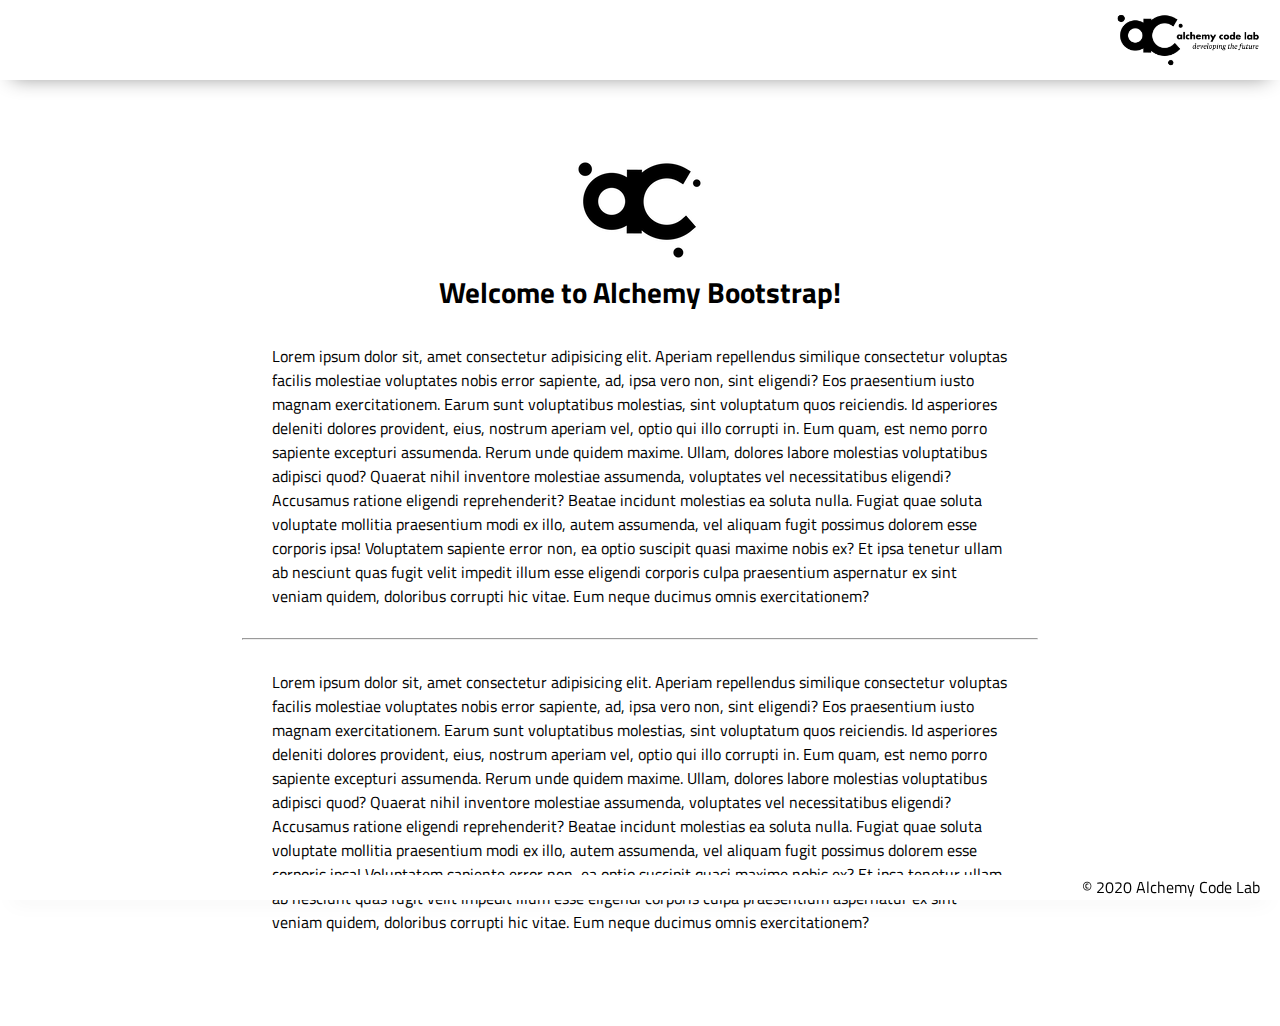
==== index.html @ 6aa0cfda "added bootstrap" ====
<!DOCTYPE html>
<html lang="en">

<head>
    <meta charset="UTF-8">
    <meta name="viewport" content="width=device-width, initial-scale=1.0">
    <meta http-equiv="X-UA-Compatible" content="ie=edge">
    <link href="https://fonts.googleapis.com/css2?family=Titillium+Web:wght@300&display=swap" rel="stylesheet">
    <link rel="stylesheet" href="styles/reset.css">
    <link rel="stylesheet" href="styles/style.css">
    <link rel="stylesheet" href="styles/home.css">
    <title>Document</title>
</head>

<body>
    <header>
        <div class="gutter-right logo">
            <img src="assets/big-logo.png"/>
        </div>
    </header>
    <main>
        <section class="main-section">
            <img class="main-logo" src="assets/alchemy-logo.png"/>
            <h2>
                Welcome to Alchemy Bootstrap!
            </h2>

            <content>
            <p>
                Lorem ipsum dolor sit, amet consectetur adipisicing elit. Aperiam repellendus similique consectetur voluptas facilis molestiae voluptates nobis error sapiente, ad, ipsa vero non, sint eligendi? Eos praesentium iusto magnam exercitationem.
                Earum sunt voluptatibus molestias, sint voluptatum quos reiciendis. Id asperiores deleniti dolores provident, eius, nostrum aperiam vel, optio qui illo corrupti in. Eum quam, est nemo porro sapiente excepturi assumenda.
                Rerum unde quidem maxime. Ullam, dolores labore molestias voluptatibus adipisci quod? Quaerat nihil inventore molestiae assumenda, voluptates vel necessitatibus eligendi? Accusamus ratione eligendi reprehenderit? Beatae incidunt molestias ea soluta nulla.
                Fugiat quae soluta voluptate mollitia praesentium modi ex illo, autem assumenda, vel aliquam fugit possimus dolorem esse corporis ipsa! Voluptatem sapiente error non, ea optio suscipit quasi maxime nobis ex?
                Et ipsa tenetur ullam ab nesciunt quas fugit velit impedit illum esse eligendi corporis culpa praesentium aspernatur ex sint veniam quidem, doloribus corrupti hic vitae. Eum neque ducimus omnis exercitationem?
            </p>
            <hr />
            <p>
                Lorem ipsum dolor sit, amet consectetur adipisicing elit. Aperiam repellendus similique consectetur voluptas facilis molestiae voluptates nobis error sapiente, ad, ipsa vero non, sint eligendi? Eos praesentium iusto magnam exercitationem.
                Earum sunt voluptatibus molestias, sint voluptatum quos reiciendis. Id asperiores deleniti dolores provident, eius, nostrum aperiam vel, optio qui illo corrupti in. Eum quam, est nemo porro sapiente excepturi assumenda.
                Rerum unde quidem maxime. Ullam, dolores labore molestias voluptatibus adipisci quod? Quaerat nihil inventore molestiae assumenda, voluptates vel necessitatibus eligendi? Accusamus ratione eligendi reprehenderit? Beatae incidunt molestias ea soluta nulla.
                Fugiat quae soluta voluptate mollitia praesentium modi ex illo, autem assumenda, vel aliquam fugit possimus dolorem esse corporis ipsa! Voluptatem sapiente error non, ea optio suscipit quasi maxime nobis ex?
                Et ipsa tenetur ullam ab nesciunt quas fugit velit impedit illum esse eligendi corporis culpa praesentium aspernatur ex sint veniam quidem, doloribus corrupti hic vitae. Eum neque ducimus omnis exercitationem?
            </p>

        </section>
    </main>
    <footer>
        <div class="copy gutter-right">&copy; 2020 Alchemy Code Lab</div>
    </footer>

    <script type="module" src="app.js"></script>
</body>

</html>
---- styles/style.css ----
body {
    --color1: #ffffff;
    --color2: #ffffff;
    --color3: #ffffff;
    --color4: #ffffff;
    --color5: #ffffff;

    /* https://coolors.co/generate and click export -> scss to get the colors to copy and paste below*/
    /* --color1: hsla(349, 69%, 76%, 1);
    --color2: hsla(207, 67%, 44%, 1);
    --color3: hsla(200, 61%, 56%, 1);
    --color4: hsla(187, 41%, 94%, 1);
    --color5: hsla(170, 28%, 95%, 1); */

    /* --color1: hsla(45, 86%, 83%, 1);
    --color2: hsla(135, 65%, 98%, 1);
    --color3: hsla(315, 37%, 86%, 1);
    --color4: hsla(45, 73%, 98%, 1);
    --color5: hsla(224, 40%, 79%, 1); */
    
    --header-height: 80px;
    --shadow: 0px 10px 20px -12px rgba(0,0,0,0.45);
    --gutter: 30px;
    --footer-height: 25px;
    
    font-family: 'Titillium Web', sans-serif;
    background-color: var(--color2);
}

main {
    display: flex;
    flex-direction: column;
    justify-content: center;
    align-items: center;
    margin-bottom: calc(var(--footer-height));
}

section {
    background-color: var(--color5);
    width: 1000px;
    max-width: 80%;
    display: flex;
    flex-direction: column;
    justify-content: center;
    align-items: center;
    padding-top: var(--gutter);
    padding-bottom: var(--gutter);
    margin-top: var(--gutter);
    margin-bottom: var(--gutter);
    border: solid 2px var(--color1);
}

header {
    display: flex;
    justify-content: flex-end;
    background-color: var(--color3);
    height: var(--header-height);
    box-shadow: var(--shadow);
}

footer {
    display: flex;
    justify-content: flex-end;
    background-color: var(--color3);
    box-shadow: var(--shadow);
}


h2 {
    font-size: 1.8rem;
    font-weight: bold;
}

.gutter-right {
    margin-right: 20px;
}

.main-logo {
    animation: pulse 5s infinite ease-in-out;
}

header img {
    height: var(--header-height);
}



content {
    width: 80%;
}

p {
    margin: var(--gutter);
}
  
footer {
    position: fixed;
    width: 100%;
    bottom: 0;
    height: var(--footer-height);
    display: flex;
    justify-content: flex-end;
    background-color: var(--color3);
    box-shadow: var(--shadow);
}
  
  @keyframes pulse {
    20% {
      transform: rotate3d(-10, -10, -10, 50deg) scale(1.2);
    }

    40% {
        transform: rotate3d(10, 10, -10, 50deg) scale(1);
    }

    60% {
        transform: rotate3d(-10, 10, 10, 50deg) scale(1.2);
      }

    80% {
        transform: rotate3d(10, 10, 10, 50deg) scale(1);
    }

  }
---- styles/home.css ----
/* add home page styles here */
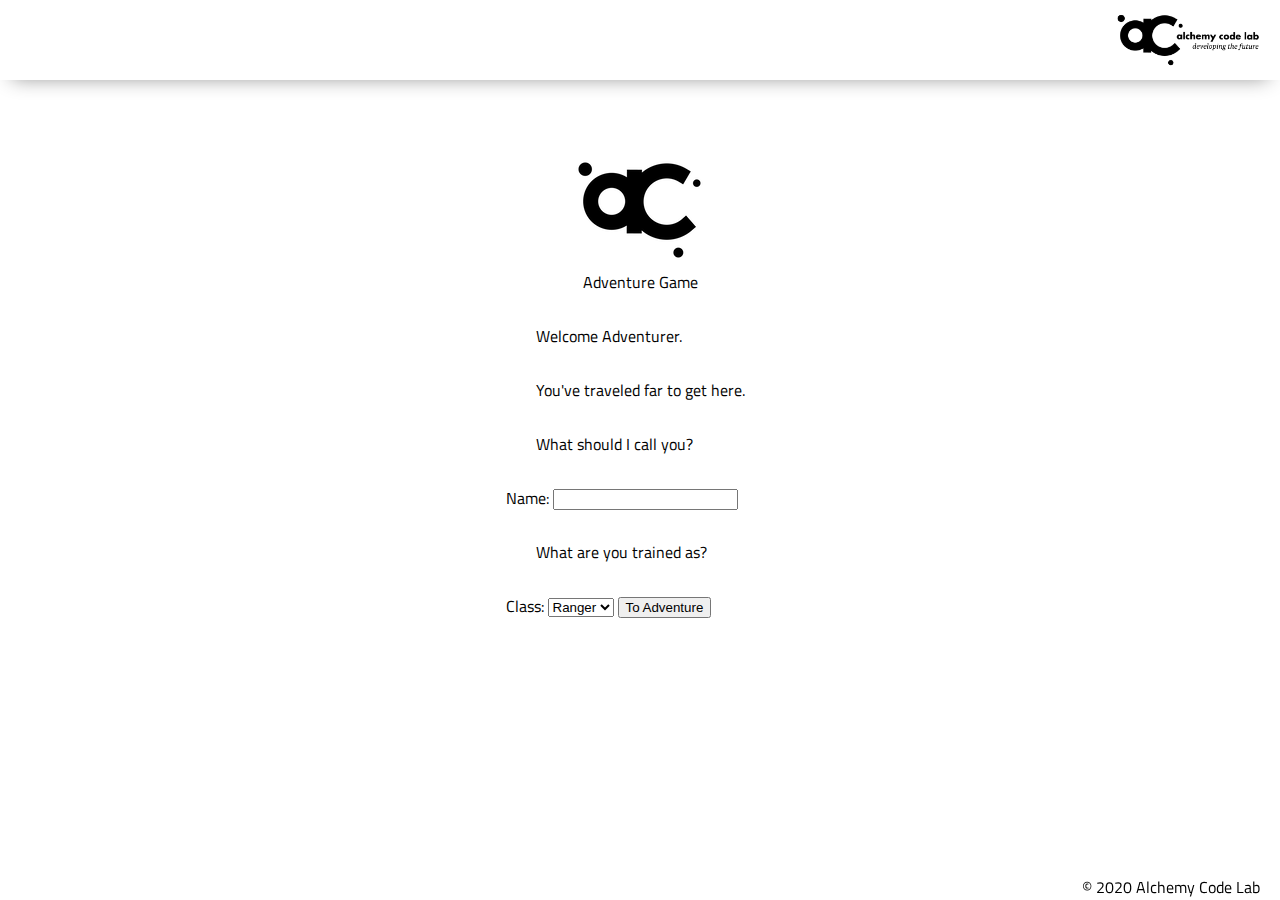
==== commit a9c7b033: "Functioning user generation page sans styling" ====
--- a/index.html
+++ b/index.html
@@ -21,27 +21,36 @@
     <main>
         <section class="main-section">
             <img class="main-logo" src="assets/alchemy-logo.png"/>
-            <h2>
-                Welcome to Alchemy Bootstrap!
-            </h2>
-
-            <content>
-            <p>
-                Lorem ipsum dolor sit, amet consectetur adipisicing elit. Aperiam repellendus similique consectetur voluptas facilis molestiae voluptates nobis error sapiente, ad, ipsa vero non, sint eligendi? Eos praesentium iusto magnam exercitationem.
-                Earum sunt voluptatibus molestias, sint voluptatum quos reiciendis. Id asperiores deleniti dolores provident, eius, nostrum aperiam vel, optio qui illo corrupti in. Eum quam, est nemo porro sapiente excepturi assumenda.
-                Rerum unde quidem maxime. Ullam, dolores labore molestias voluptatibus adipisci quod? Quaerat nihil inventore molestiae assumenda, voluptates vel necessitatibus eligendi? Accusamus ratione eligendi reprehenderit? Beatae incidunt molestias ea soluta nulla.
-                Fugiat quae soluta voluptate mollitia praesentium modi ex illo, autem assumenda, vel aliquam fugit possimus dolorem esse corporis ipsa! Voluptatem sapiente error non, ea optio suscipit quasi maxime nobis ex?
-                Et ipsa tenetur ullam ab nesciunt quas fugit velit impedit illum esse eligendi corporis culpa praesentium aspernatur ex sint veniam quidem, doloribus corrupti hic vitae. Eum neque ducimus omnis exercitationem?
-            </p>
-            <hr />
-            <p>
-                Lorem ipsum dolor sit, amet consectetur adipisicing elit. Aperiam repellendus similique consectetur voluptas facilis molestiae voluptates nobis error sapiente, ad, ipsa vero non, sint eligendi? Eos praesentium iusto magnam exercitationem.
-                Earum sunt voluptatibus molestias, sint voluptatum quos reiciendis. Id asperiores deleniti dolores provident, eius, nostrum aperiam vel, optio qui illo corrupti in. Eum quam, est nemo porro sapiente excepturi assumenda.
-                Rerum unde quidem maxime. Ullam, dolores labore molestias voluptatibus adipisci quod? Quaerat nihil inventore molestiae assumenda, voluptates vel necessitatibus eligendi? Accusamus ratione eligendi reprehenderit? Beatae incidunt molestias ea soluta nulla.
-                Fugiat quae soluta voluptate mollitia praesentium modi ex illo, autem assumenda, vel aliquam fugit possimus dolorem esse corporis ipsa! Voluptatem sapiente error non, ea optio suscipit quasi maxime nobis ex?
-                Et ipsa tenetur ullam ab nesciunt quas fugit velit impedit illum esse eligendi corporis culpa praesentium aspernatur ex sint veniam quidem, doloribus corrupti hic vitae. Eum neque ducimus omnis exercitationem?
-            </p>
-
+            <h1>
+                Adventure Game
+            </h1>
+                <form>
+                    <p>
+                        Welcome Adventurer.
+                    </p>
+                    <p>
+                        You've traveled far to get here.
+                    </p>
+                    <p>
+                        What should I call you?
+                    </p>
+                    <label>
+                        Name:
+                        <input name="name">
+                    </label>
+                    <p>
+                        What are you trained as?
+                    </p>
+                    <label>
+                        Class:
+                        <select name="class">
+                            <option value="ranger">Ranger</option>
+                            <option value="druid">Druid</option>
+                            <option value="cleric">Cleric</option>
+                        </select>
+                    </label>
+                    <button>To Adventure</button>
+                </form>
         </section>
     </main>
     <footer>
--- a/styles/style.css
+++ b/styles/style.css
@@ -30,7 +30,7 @@
 
 main {
     display: flex;
-    flex-direction: column;
+    flex-direction: row;
     justify-content: center;
     align-items: center;
     margin-bottom: calc(var(--footer-height));
